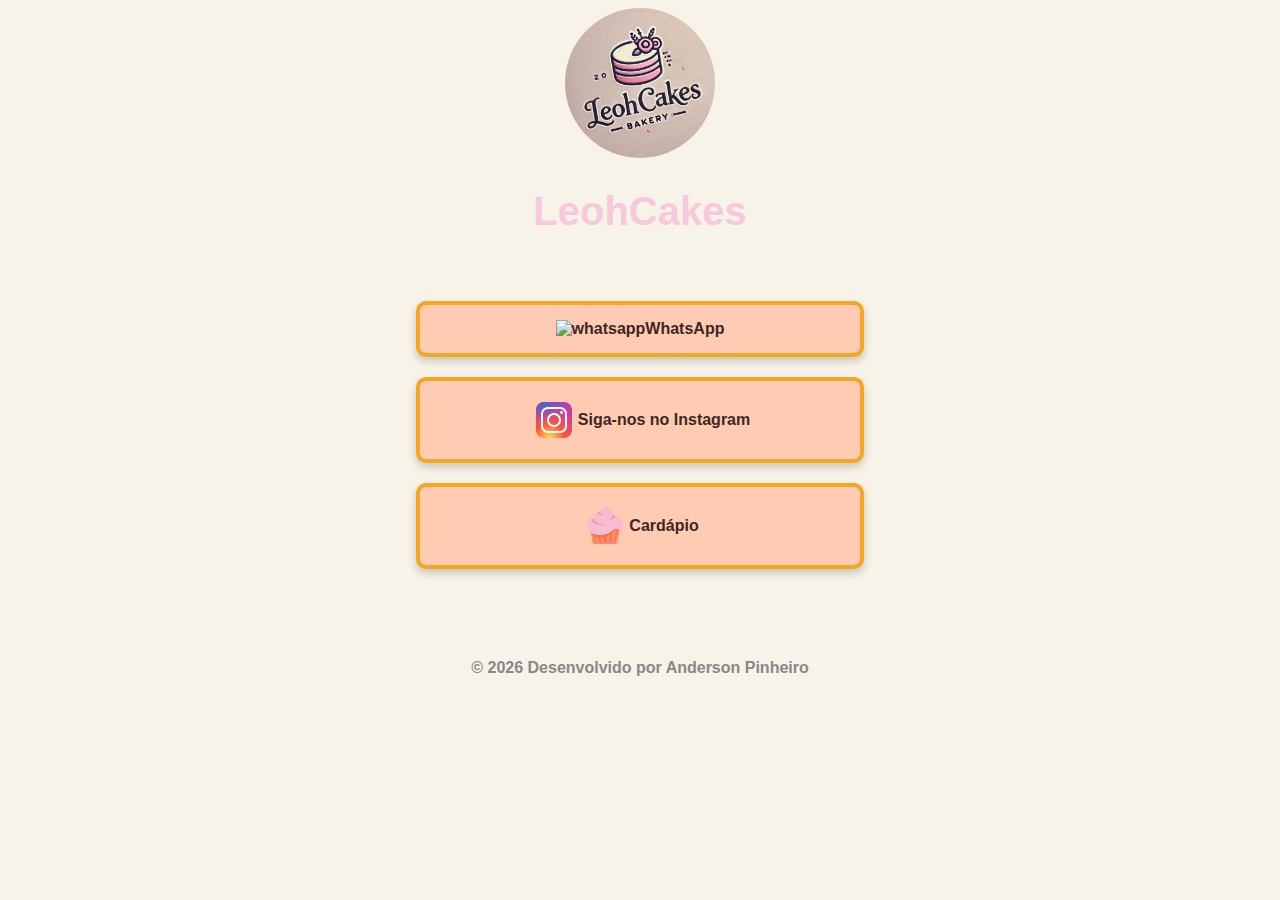
==== index.html @ 32a44798 "LeoCake" ====
<!DOCTYPE html>
<html lang="pt-br">
  <head>
    <meta charset="UTF-8" />
    <meta name="viewport" content="width=device-width, initial-scale=1.0" />
    <title>LeohCakes</title>
    <link rel="stylesheet" href="./style.css" />
  </head>

  <body>
    <header>
      <img src="./icons/53o3i86x.png" alt="logo" class="logo" />
    </header>

    <h1>LeohCakes</h1>

    <section>
      <div>
        <a
          href="https://api.whatsapp.com/send/?phone=5521982126842&text&type=phone_number&app_absent=0"
          target="_blank"
          >WhatsApp
          <img src="./icones/icons8-whatsapp-48.png" alt="whatsapp" />
        </a>
        <a
          href="https://www.instagram.com/leohcakes?igsh=ZjE5aWY1MnA1OXhi"
          target="_blank"
          >Siga-nos no Instagram
          <img src="icons/icons8-instagram-48.png" alt="instagram" />
        </a>
        <a href="cardapio.html" class="button"
          >Cardápio
          <img src="icons/icons8-confeitaria-48.png" alt="cake" />
        </a>
      </div>
    </section>

    <footer>
      <p>
        &copy; <span id="anoAtual"></span> Desenvolvido por Anderson Pinheiro
      </p>

      <script>
        document.getElementById("anoAtual").textContent =
          new Date().getFullYear();
      </script>
    </footer>
  </body>
</html>
---- style.css ----
body {
    background-color: #f7f3e9;
    color: #3e2723;
    font-family: Arial, sans-serif;
}

h1 {
    text-align: center;
    font-size: 2.5rem;
    color: #f8c8dc;
}

.logo {
    width: 150px;
    height: 150px;
    border-radius: 50%;
    object-fit: cover;
}

header {
    text-align: center;
}

section div a {
    background-color: #FFCCB3;
    display: flex;
    margin: 20px auto;
    padding: 15px 20px;
    width: 80%;
    max-width: 400px;
    text-align: center;
    text-decoration: none;
    color: #3E2723;
    font-weight: bold;
    font-family: 'Roboto', sans-serif;
    border-radius: 10px;
    box-shadow: 0 4px 8px rgba(0, 0, 0, 0.2);
    transition: transform 0.3s ease;
    flex-direction: row-reverse;
    justify-content: center;
    align-items: center;
    border: solid 4px #F5A623;
}

section div a:hover {
    transform: scale(1.05);
    background-color: #F5A623;
    color: #FFF;
}

section {
    margin: 0 auto;
    max-width: 1200px;
    padding: 20px;
}

.gallery-container {
    display: flex;
    justify-content: center;
    padding: 0 20px;
}

.gallery {
    display: flex;
    flex-direction: column;
    gap: 20px;
    padding: 20px;
    width: 100%;
    max-width: 1000px;
}

.btn-container {
    text-align: center;
    margin-top: 20px;
}

button {
    background-color: #f5a623;
    color: white;
    border: none;
    padding: 12px 20px;
    font-size: 1.2rem;
    font-weight: bold;
    border-radius: 8px;
    cursor: pointer;
    transition: background-color 0.3s ease, transform 0.2s ease;
}

button:hover {
    background-color: #d48f1b;
    transform: scale(1.05);
}

footer {
    text-align: center;
    color: #888;
    font-weight: bold;
    margin-top: 50px;
}

@media (max-width: 600px) {
    h1 {
        font-size: 1.8rem;
    }

    section {
        padding: 10px;
    }
}
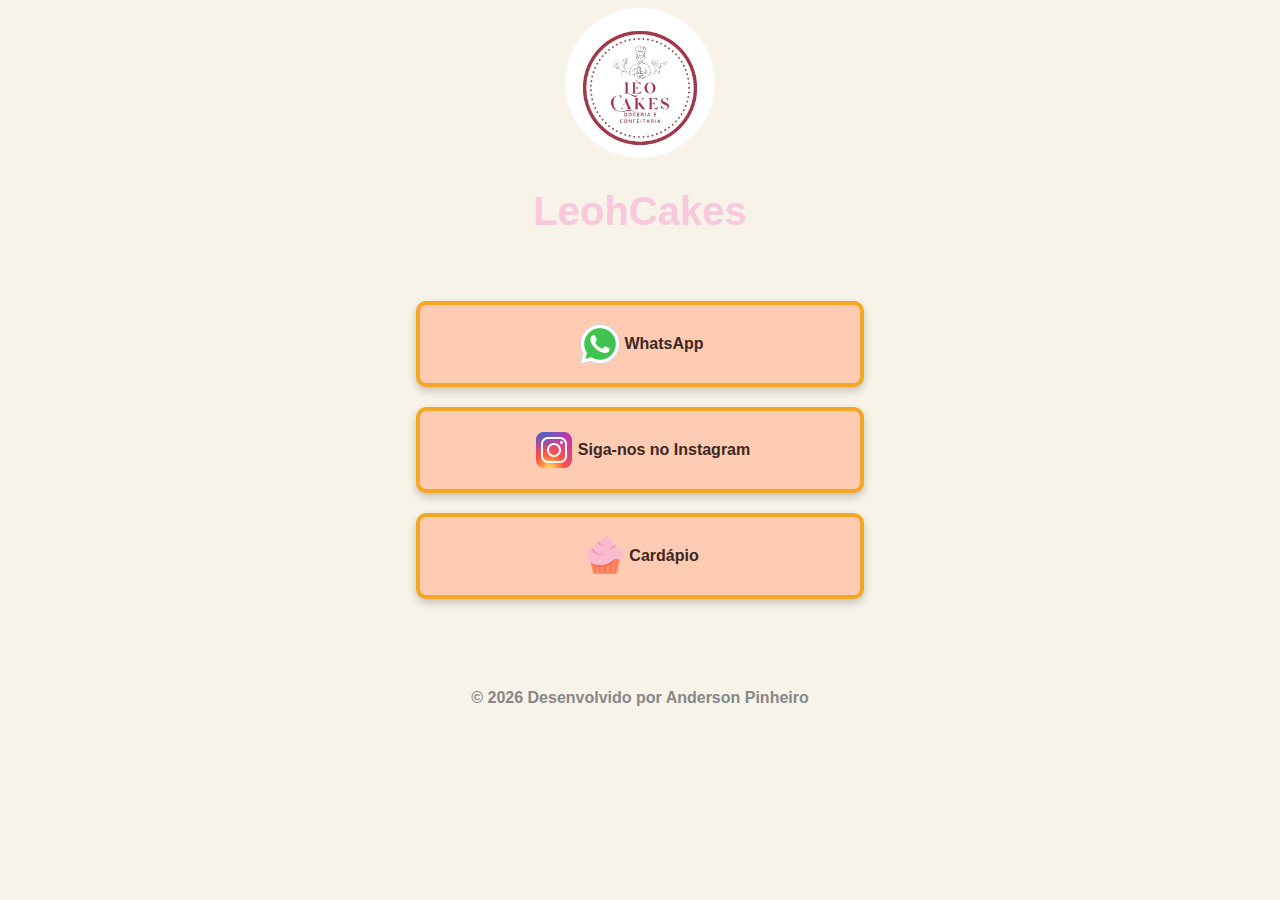
==== commit b801d2b8: "ajustes" ====
--- a/index.html
+++ b/index.html
@@ -9,7 +9,7 @@
 
   <body>
     <header>
-      <img src="./icons/53o3i86x.png" alt="logo" class="logo" />
+      <img src="icons/logo.jpeg" alt="logo" class="logo" />
     </header>
 
     <h1>LeohCakes</h1>
@@ -20,7 +20,7 @@
           href="https://api.whatsapp.com/send/?phone=5521982126842&text&type=phone_number&app_absent=0"
           target="_blank"
           >WhatsApp
-          <img src="./icones/icons8-whatsapp-48.png" alt="whatsapp" />
+          <img src="icons/whatsapp.png" alt="whatsapp" />
         </a>
         <a
           href="https://www.instagram.com/leohcakes?igsh=ZjE5aWY1MnA1OXhi"
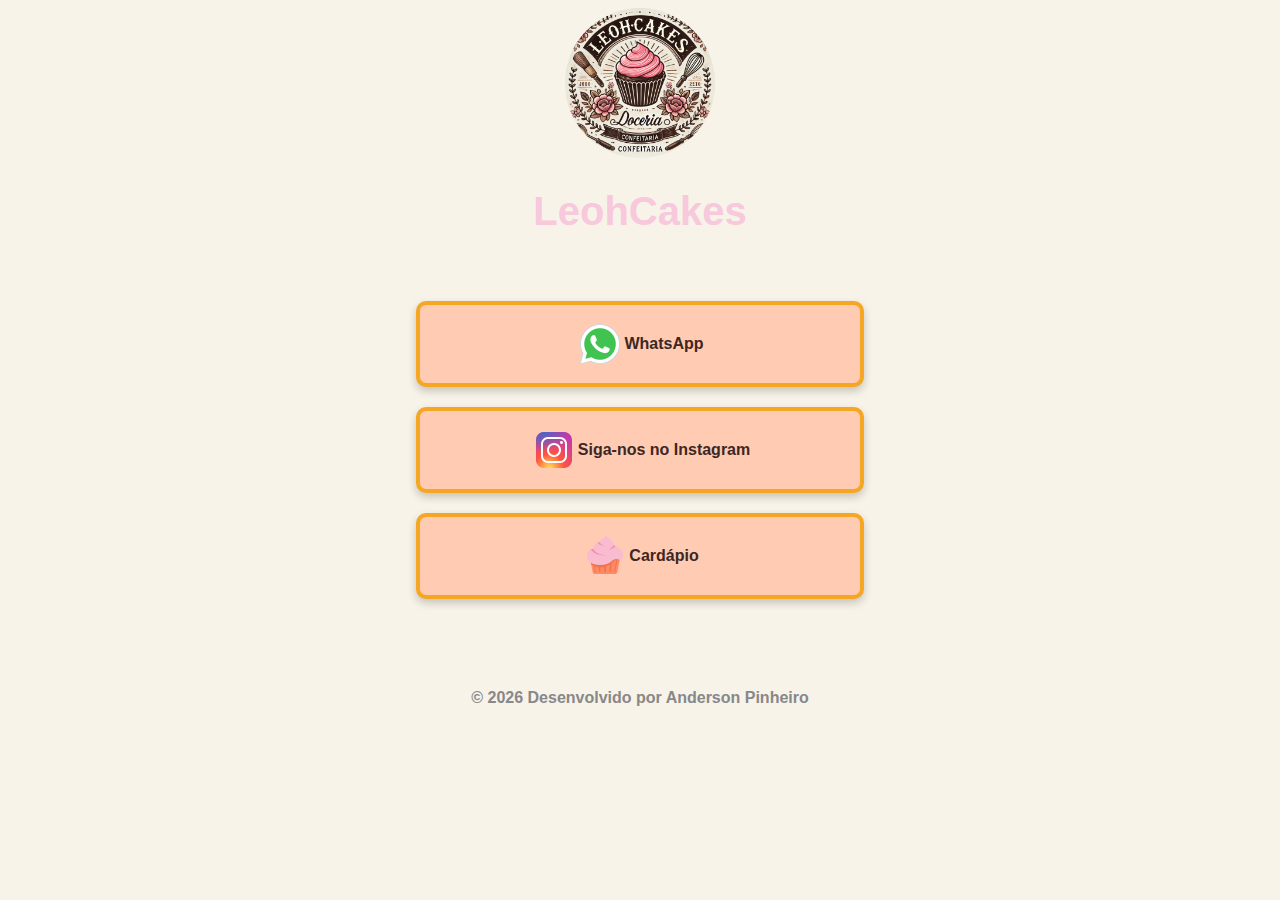
==== commit 51cddee1: "ajusteLogo" ====
--- a/index.html
+++ b/index.html
@@ -9,7 +9,7 @@
 
   <body>
     <header>
-      <img src="icons/logo.jpeg" alt="logo" class="logo" />
+      <img src="/icons/logoLeoCakes.webp" alt="logo" class="logo" />
     </header>
 
     <h1>LeohCakes</h1>
